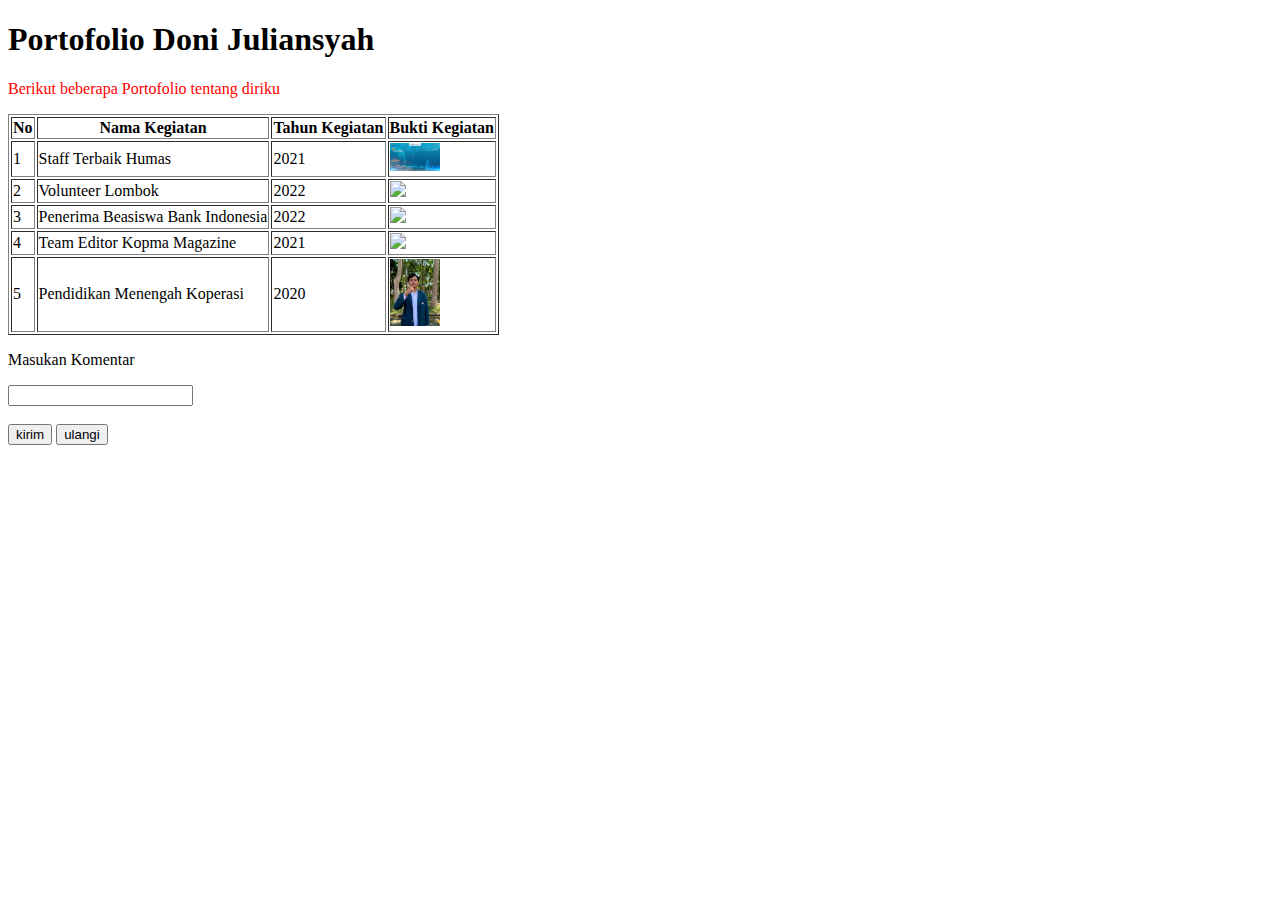
==== portofolio.html @ 59ba1762 "tambah file portofolio_html" ====
<!DOCTYPE html>
<html lang="en">

<head>
    <meta charset="UTF-8">
    <meta http-equiv="X-UA-Compatible" content="IE=edge">
    <meta name="viewport" content="width=device-width, initial-scale=1.0">
    <title>Portofolio Doni Juliansyah</title>
    <link rel="stylesheet" href="portofolio.css">

</head>

<body>
    <h1 title=Portofolio Diri> Portofolio Doni Juliansyah</h1>
    <p style="color:red">Berikut beberapa Portofolio tentang diriku</p>
    <table border="1">
        <!--No,Nama Kegitan, Tahun Kegitan, Bukti Kegitan-->
        <tr>
            <th>No</th>
            <th>Nama Kegiatan</th>
            <th>Tahun Kegiatan</th>
            <th>Bukti Kegiatan</th>
        </tr>
        <tr>
            <td>1</td>
            <td style="stroke: blue;"> Staff Terbaik Humas</td>
            <td>2021</td>
            <td><img src="VB LICBF.jpeg" width="50"></td>
        </tr>
        <tr>
            <td>2</td>
            <td>Volunteer Lombok</td>
            <td>2022</td>
            <td><img src="IMG_3189.JPG" width="50"></td>
        </tr>
        <tr>
            <td>3</td>
            <td>Penerima Beasiswa Bank Indonesia</td>
            <td>2022</td>
            <td><img src="IMG_3355.JPG" width="50"></td>
        </tr>
        <tr>
            <td>4</td>
            <td>Team Editor Kopma Magazine</td>
            <td>2021</td>
            <td><img src="IMG_9537.JPG" width="50"></td>
        </tr>
        <tr>
            <td>5</td>
            <td>Pendidikan Menengah Koperasi</td>
            <td>2020</td>
            <td><img src="WhatsApp Image 2022-05-23 at 11.35.04.png" width="50"></td>
        </tr>
    </table>

    <form>
        <p> Masukan Komentar</p>
        <input type="text">
        <br><br>
        <div>
            <input type="submit" name="submit" value="kirim" />
            <input type="reset" name="reset" value="ulangi" />
        </div>
    </form>

</body>

</html>
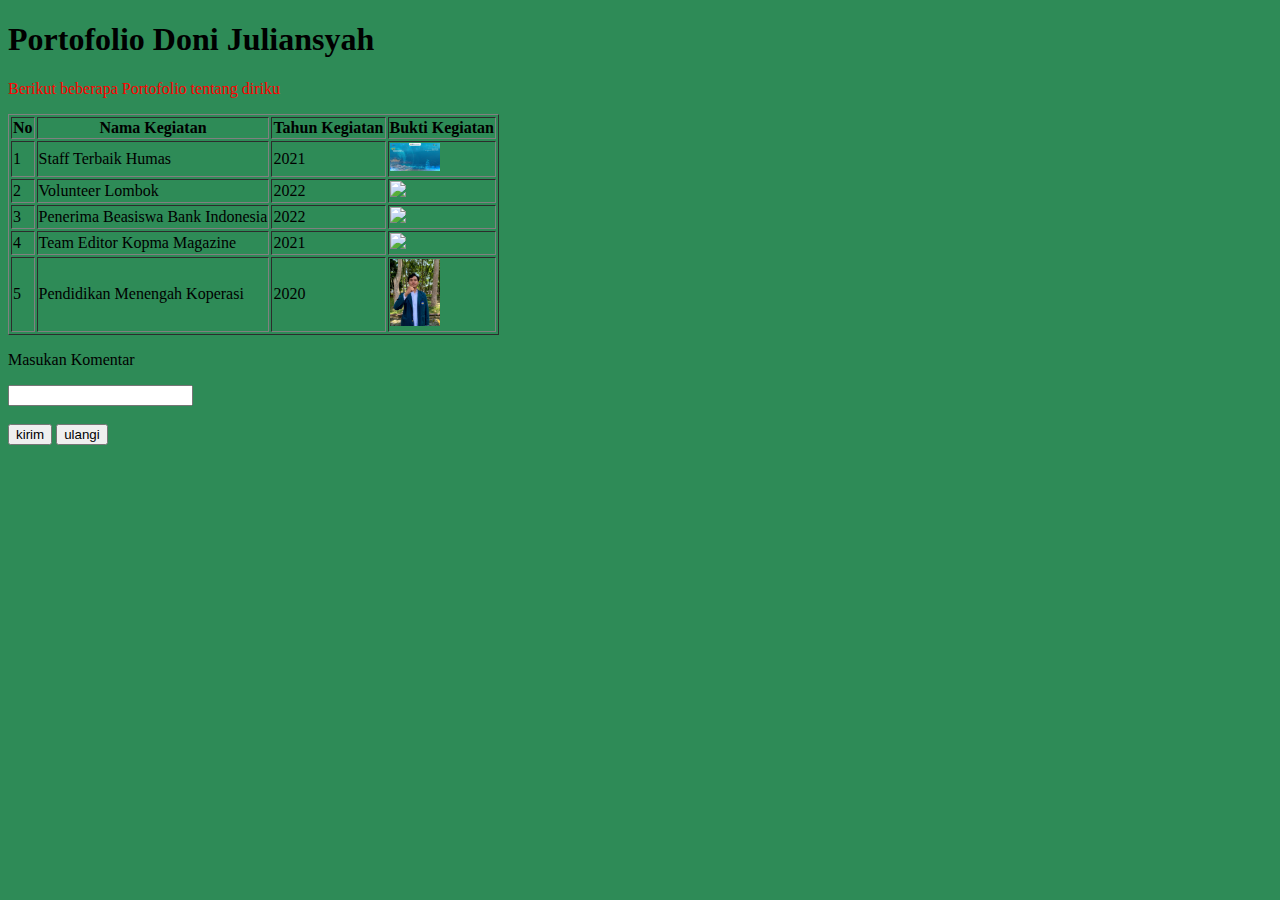
==== commit 4e7c0d83: "tambah file_css" ====
--- a/portofolio.html
+++ b/portofolio.html
@@ -7,7 +7,7 @@
     <meta name="viewport" content="width=device-width, initial-scale=1.0">
     <title>Portofolio Doni Juliansyah</title>
     <link rel="stylesheet" href="portofolio.css">
-
+    
 </head>
 
 <body>
--- a/portofolio.css
+++ b/portofolio.css
@@ -0,0 +1,4 @@
+body{
+    background-color: seagreen;
+    font-family: Cambria, Cochin, Georgia, Times, 'Times New Roman', serif;
+}
